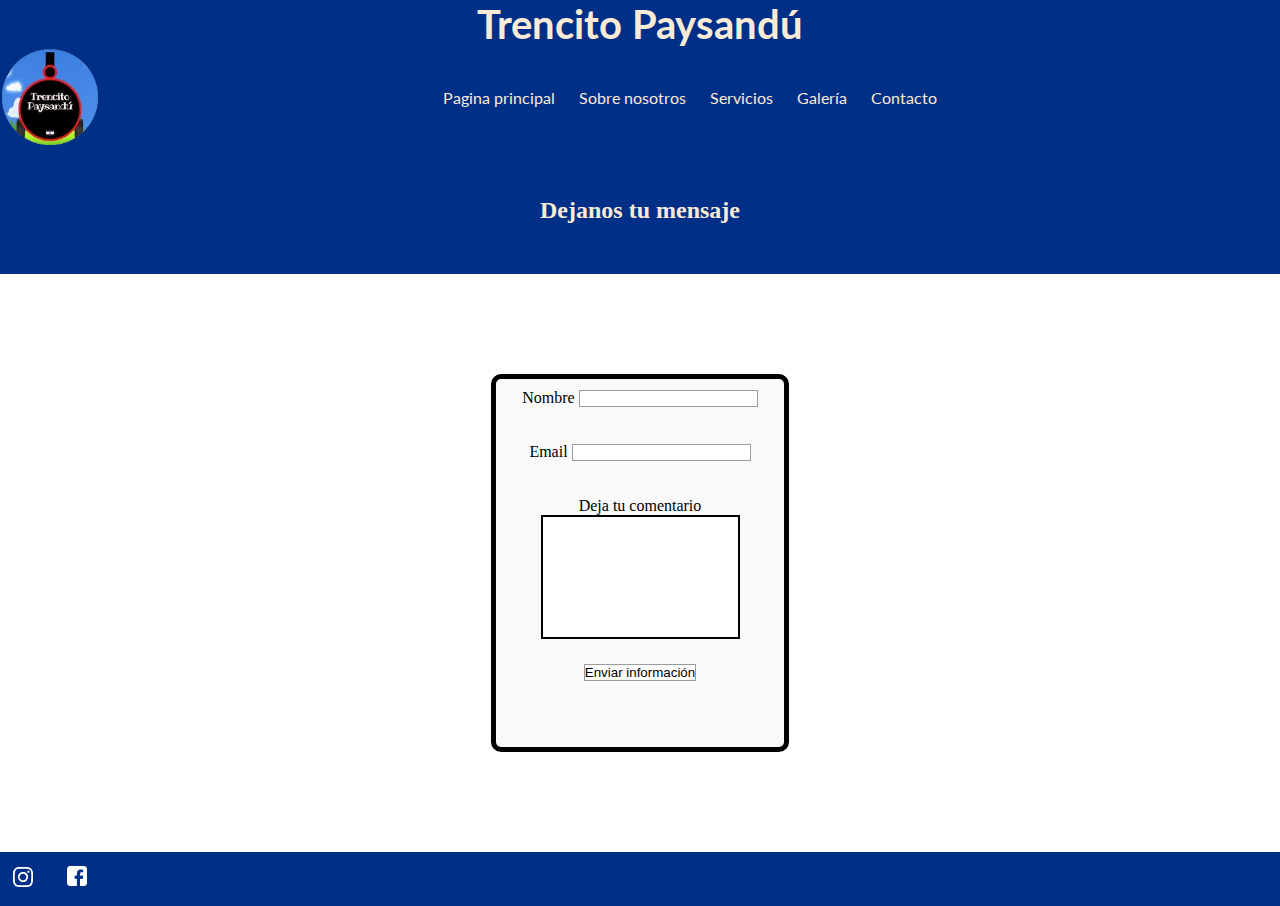
==== paginas/contacto.html @ b3ab54e9 "primer-commit" ====
<!DOCTYPE html>
<html lang="en">
<head>
    <meta charset="UTF-8">
    <meta http-equiv="X-UA-Compatible" content="IE=edge">
    <meta name="viewport" content="width=device-width, initial-scale=1.0">
    <!-- css -->
    <link rel="stylesheet" href="../css/estilos.css">
    <!-- google font -->
    <link rel="preconnect" href="https://fonts.googleapis.com">
    <link rel="preconnect" href="https://fonts.gstatic.com" crossorigin>
    <link href="https://fonts.googleapis.com/css2?family=Lato:ital,wght@0,100;0,300;0,400;0,700;0,900;1,100;1,300;1,400;1,700;1,900&display=swap" rel="stylesheet">
    <title>contacto</title>
</head>
<body>
    <header>
        <span>
            <h1>Trencito Paysandú</h1>
        </span>
        <nav class="nav">
            <img class="logo-nav" src="../imagenes/Screenshot_1-removebg-preview.png" alt="logo">
            <ul class="nav-list">
                <li>
                    <a href="../index.html">Pagina principal</a>
                </li>
                <li>
                    <a href="sobre-nosotros.html">Sobre nosotros</a>
                </li>
                <li>
                    <a href="servicios.html">Servicios</a>
                </li>
                <li>
                    <a href="galeria.html">Galería</a>
                </li>
                <li>
                    <a href="contacto.html">Contacto</a>
                </li>
            </ul>
        </nav>
    </header>
    
    <main class="contacto-main">
        <h2 class="h2-contacto">Dejanos tu mensaje</h2>
        <form action="">
            <div class="formulario">
                <div>
                    <label>Nombre</label>
                    <input type="email">
                </div>
                <div>
                    <label>Email</label>
                    <input type="email">
                </div>
                <div>
                    <label>Deja tu comentario</label>
                    <textarea></textarea>
                </div>
                <div>
                    <input type="submit" value="Enviar información">
                </div>
            </div>
        </form>
    </main>
    <footer id="footer">
        <div>
            <a target="_blank" href="https://www.instagram.com/trencito_paysandu/"><img src="../imagenes/Screenshot_1.png" alt="Instagram"></a>
            <a target="_blank" href="https://www.facebook.com/"><img src="../imagenes/Screenshot_2.png" alt="facebook"></a>
        </div>
    </footer>
</body>
</html>
---- css/estilos.css ----
/* Index */
* {
    margin: 0;
    padding: 0;
    list-style: none;
    text-decoration: none;
    border: none;
    outline: none;
}

h1 {
    text-align: center;
    font-family: 'Lato', sans-serif;
    font-size: 40px;
    color: antiquewhite;
    background-color: rgb(0, 47, 135);
}

.nav {
    font-family: 'Lato', sans-serif;
    display: flex;
    background-color: rgb(0, 47, 135);
    justify-content: space-between;
    align-items: center;
}

.logo-nav {
    width: 100px;
}

.nav-list {
    list-style: none;
    background-color: rgb(0, 47, 135);
    color: white;
    margin: auto
}

.nav-list li {
    display: inline-block;
    margin: 0px 10px;
}

.texto {
    text-align: center;
    font-family: 'Lato';
    font-size: 25px;
    padding: 10px;
    grid-area: texto;
    margin-top: 50px;
}

.nav-list li a {
    color: antiquewhite;
}

#footer {
    background-color: rgb(0, 47, 135);
}

.pag-principal {
    text-align: center;
    color: antiquewhite;
    background-color: rgb(0, 47, 135);
    padding: 50px;
}

.section-index {
    display: grid;
    grid-template-areas: 
    "imagen aside"
    "texto texto"
    ;
}

.imagen {
    grid-area: imagen;
    margin-left: 30px;
    margin-top: 30px;
}

.imagen img {
    width: 90%;
}

.aside {
    grid-area: aside;
    text-align: center;
    margin: auto;
    font-family: 'Lato';
    font-size: 25px;
}

/* ---------------------- */

/* Contacto */

form {
    display: flex;
    justify-content: center;
    margin: 100px;
}

.formulario div input {
    margin-bottom: 1rem;
    background: #fff;
    border: 1px solid #9c9c9c;
}

.formulario div textarea {
    height: 100px;
    border: 2px solid black;
}

input:focus {
    outline: 2px solid rgb(53, 97, 240);
}

.formulario {
    border: solid 5px black;
    width: 18rem;
    height: 23rem;
    text-align: center;
    border-radius: 10px;
    justify-content: center;
    background: #f9f9f9;
}

.formulario div {
    padding: 10px;
}

textarea {
    resize: none;
    padding: 10px;
}

.h2-contacto {
    text-align: center;
    padding: 50px;
    background-color: rgb(0, 47, 135);
    color: antiquewhite;
}

.contacto-main {
    height: auto;
}

/* ---------------------- */

/* Galeria */
.h2-galeria {
    text-align: center;
    color: antiquewhite;
    background-color: rgb(0, 47, 135);
    padding: 50px;
}

.galeria {
    width: 90%;
    margin-top: 50px;
    display: grid;
    grid-template-columns: repeat(2, 1fr);
    grid-auto-rows: 500px;
    gap: 20px;
    padding-bottom: 50px;
    padding-top: 20px;
    justify-content: center;
    margin: auto;
}

.galeria div img {
    width: 100%;
    height: 100%;
    object-fit: cover;
    box-shadow: 10px 9px 11px -2px rgba(0, 0, 0, 0.75);
    -webkit-box-shadow: 10px 9px 11px -2px rgba(0, 0, 0, 0.75);
    -moz-box-shadow: 10px 9px 11px -2px rgba(0, 0, 0, 0.75);
}

/* ---------------------- */

/* sobre-nosotros */

.sobre-nosotros-texto {
    font-family: 'Lato';
    display: flex;
    text-align: center;
    flex-direction: column;
    font-size: 30px;
    border: 5px solid black;
    border-radius: 5px;
    margin: 100px;
}

.sobre-nosotros-texto div {
    padding: 10px;
}

.sobre-nosotros-main {
    height: auto;
}

.h2-sobre-nosotros {
    text-align: center;
    color: antiquewhite;
    background-color: rgb(0, 47, 135);
    padding: 50px;
}

/* ---------------------- */

/* Servicios */

.servicios-main {
    height: auto;
}

.h2-servicios {
    text-align: center;
    color: antiquewhite;
    background-color: rgb(0, 47, 135);
    padding: 50px;
}

.card1 {
    display: flex;
    border: 5px solid black;
    border-radius: 5px;
    width: 18rem;
    height: 20rem;
    margin: 10px;
    padding: 10px;
    font-family: 'Lato';
    justify-content: center;
    flex-direction: column;
    text-align: center;
}

.card1 p {
    margin: 50px;
}

.card2 {
    display: flex;
    border: 5px solid black;
    border-radius: 5px;
    width: 18rem;
    height: 20rem;
    margin: 10px;
    padding: 10px;
    font-family: 'Lato';
    justify-content: center;
    flex-direction: column;
    text-align: center;
}

.card2 p {
    margin: 50px;
}

.container {
    display: flex;
    justify-content: space-evenly;
    font-size: 25px;
    margin: 100px;
}

.button {
    width: 57px;
    display: flex;
    margin-left: 115px;
}

/* ---------------------- */

/* media queries */

@media screen and (max-width:768px) {
    /* Index */
    .nav {
        flex-direction: column;
    }
    
    .logo-nav {
        text-align: center;
        padding-left: auto;
    }

    .nav-list li {
        display: inline-block;
        margin: 3px;
    }

    .aside {
        font-size: 20px;
        margin: 50px 0px 0px 20px;
    }

    .texto {
        font-size: 20px;
        margin: 50px;
    }

    .imagen {
        margin: 0px;
    }

    .imagen img {
        object-fit: contain;
        width: 100%;
        height: 100%;
    }
    /* ---------------------- */

    /* Sobre Nosotros */
    .sobre-nosotros-texto {
        font-family: 'Lato';
        display: flex;
        text-align: center;
        flex-direction: column;
        font-size: 25px;
        border: 5px solid black;
        border-radius: 5px;
        margin: 50px;
    }
    /* ---------------------- */

    /* Servicios */

    .button {
        width: 57px;
        display: flex;
        text-align: center;
        margin: auto;
    }

    /* ---------------------- */
}

@media screen and (max-width:601px) {

    /* Index */
    .imagen {
        width: 300px;
        text-align: center;
        margin: 50px auto auto auto;
    }

    .aside {
        font-size: 15px;
    }

    .texto {
        font-size: 15px;
    }

    .section-index {
        grid-template-areas: 
        "imagen"
        "aside"
        "texto"
        ;
    }

    .nav-list li {
        display: block;
        margin: 30px;
    }

    /* ---------------------- */

    /* Sobre Nosotros */
    .sobre-nosotros-texto {
        font-family: 'Lato';
        display: flex;
        text-align: center;
        flex-direction: column;
        font-size: 25px;
        border: 5px solid black;
        border-radius: 5px;
        margin: 20px;
    }

    /* ---------------------- */

    /* Servicios */
    .container {
        display: flex;
        font-size: 25px;
        margin: auto auto auto auto;
        flex-direction: column;
        text-align: center;
        justify-content: center;
        align-items: center;
    }

    .card1 {
        height: auto;
        width: 200px;
    }

    .card2 {
        height: auto;
        width: 200px;
    }
    /* ---------------------- */

    /* Galeria */
    .galeria {
        grid-template-columns: repeat(1, 1fr);
    }
    /* ---------------------- */
}
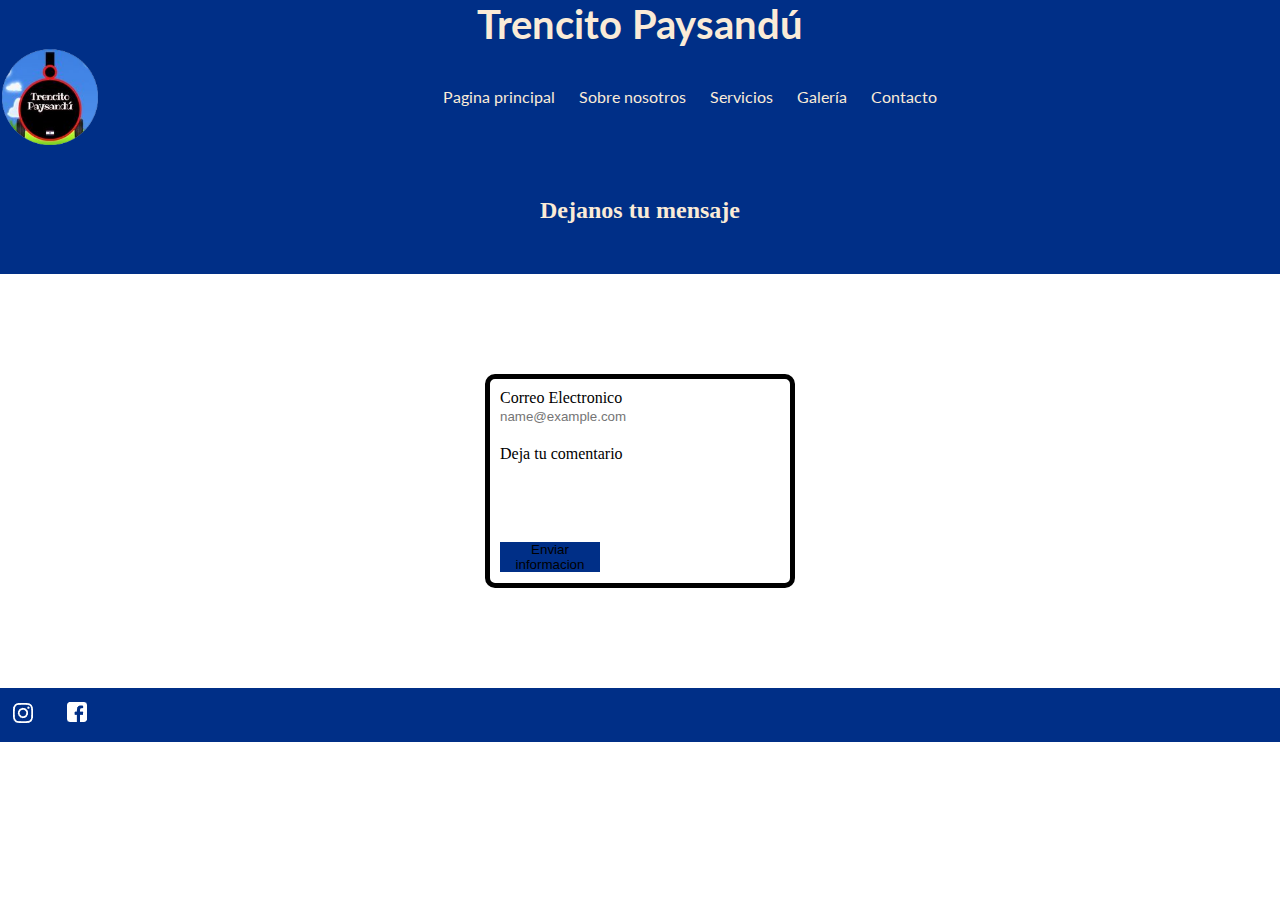
==== commit d044b24f: "aplicando bootstrap" ====
--- a/paginas/contacto.html
+++ b/paginas/contacto.html
@@ -4,6 +4,8 @@
     <meta charset="UTF-8">
     <meta http-equiv="X-UA-Compatible" content="IE=edge">
     <meta name="viewport" content="width=device-width, initial-scale=1.0">
+    <!-- bootstrap -->
+    <link href="https://cdn.jsdelivr.net/npm/bootstrap@5.2.0/dist/css/bootstrap.min.css" rel="stylesheet" integrity="sha384-gH2yIJqKdNHPEq0n4Mqa/HGKIhSkIHeL5AyhkYV8i59U5AR6csBvApHHNl/vI1Bx" crossorigin="anonymous">
     <!-- css -->
     <link rel="stylesheet" href="../css/estilos.css">
     <!-- google font -->
@@ -41,24 +43,16 @@
     
     <main class="contacto-main">
         <h2 class="h2-contacto">Dejanos tu mensaje</h2>
-        <form action="">
-            <div class="formulario">
-                <div>
-                    <label>Nombre</label>
-                    <input type="email">
-                </div>
-                <div>
-                    <label>Email</label>
-                    <input type="email">
-                </div>
-                <div>
-                    <label>Deja tu comentario</label>
-                    <textarea></textarea>
-                </div>
-                <div>
-                    <input type="submit" value="Enviar información">
-                </div>
-            </div>
+        <form>
+            <div class="mb-3">
+                <label for="exampleFormControlInput1" class="form-label">Correo Electronico</label>
+                <input type="email" class="form-control" id="exampleFormControlInput1" placeholder="name@example.com">
+              </div>
+              <div class="mb-3">
+                <label for="exampleFormControlTextarea1" class="form-label">Deja tu comentario</label>
+                <textarea class="form-control" id="exampleFormControlTextarea1" rows="3"></textarea>
+                <button type="submit" class="btn btn-primary text-center button">Enviar informacion</button>
+              </div>
         </form>
     </main>
     <footer id="footer">
--- a/css/estilos.css
+++ b/css/estilos.css
@@ -14,6 +14,35 @@
     font-size: 40px;
     color: antiquewhite;
     background-color: rgb(0, 47, 135);
+    margin: 0px;
+}
+
+.imagen-principal {
+    width: 90%;
+    display: flex;
+    object-fit: fill;
+}
+
+.col-sm-4 {
+    margin: auto;
+}
+
+.col-sm-8 {
+    display: flex;
+    object-fit: contain;
+}
+
+.col-sm-12 {
+    margin: auto;
+    margin-top: 60px;
+    margin-bottom: 60px;
+}
+
+.container {
+    margin: auto !important;
+    font-size: 20px;
+    margin-top: 30px !important;
+    height: auto;
 }
 
 .nav {
@@ -37,96 +66,67 @@
 
 .nav-list li {
     display: inline-block;
-    margin: 0px 10px;
-}
-
-.texto {
-    text-align: center;
-    font-family: 'Lato';
-    font-size: 25px;
+    padding: 0px 10px;
+}
+
+.nav-list li:hover {
+    transform: scale(1.2)
+}
+
+.nav-list li a:after{
+    content: '';
+    position: relative;
+    background-color: rgb(0, 0, 0);
+    height: 3px;
+    width: 0;
+    display: block;
+    transition: 0.3s;
+}
+
+.nav-list li a:hover:after {
+    color: rgb(0, 0, 0);
+    width: 100%;
+}
+
+.nav-list li a {
+    color: antiquewhite;
+}
+
+#footer {
+    background-color: rgb(0, 47, 135);
+}
+
+.pag-principal {
+    text-align: center;
+    color: antiquewhite;
+    background-color: rgb(0, 47, 135);
+    padding: 50px;
+}
+
+/* ---------------------- */
+
+/* Contacto */
+
+form {
+    margin: auto;
+    width: 300px;
+    border: 5px solid black;
+    border-radius: 10px;
+    margin-bottom: 100px !important;
+    margin-top: 100px !important;
+}
+
+form div {
     padding: 10px;
-    grid-area: texto;
-    margin-top: 50px;
-}
-
-.nav-list li a {
-    color: antiquewhite;
-}
-
-#footer {
-    background-color: rgb(0, 47, 135);
-}
-
-.pag-principal {
-    text-align: center;
-    color: antiquewhite;
-    background-color: rgb(0, 47, 135);
-    padding: 50px;
-}
-
-.section-index {
-    display: grid;
-    grid-template-areas: 
-    "imagen aside"
-    "texto texto"
-    ;
-}
-
-.imagen {
-    grid-area: imagen;
-    margin-left: 30px;
-    margin-top: 30px;
-}
-
-.imagen img {
-    width: 90%;
-}
-
-.aside {
-    grid-area: aside;
-    text-align: center;
-    margin: auto;
-    font-family: 'Lato';
-    font-size: 25px;
-}
-
-/* ---------------------- */
-
-/* Contacto */
-
-form {
-    display: flex;
+}
+
+.button{
     justify-content: center;
-    margin: 100px;
-}
-
-.formulario div input {
-    margin-bottom: 1rem;
-    background: #fff;
-    border: 1px solid #9c9c9c;
-}
-
-.formulario div textarea {
-    height: 100px;
-    border: 2px solid black;
-}
-
-input:focus {
-    outline: 2px solid rgb(53, 97, 240);
-}
-
-.formulario {
-    border: solid 5px black;
-    width: 18rem;
-    height: 23rem;
-    text-align: center;
-    border-radius: 10px;
-    justify-content: center;
-    background: #f9f9f9;
-}
-
-.formulario div {
-    padding: 10px;
+    text-align: center;
+    margin: auto !important;
+    margin-top: 10px !important;
+    width: 100px !important;
+    background-color: rgb(0, 47, 135);
 }
 
 textarea {
@@ -141,10 +141,6 @@
     color: antiquewhite;
 }
 
-.contacto-main {
-    height: auto;
-}
-
 /* ---------------------- */
 
 /* Galeria */
@@ -155,49 +151,16 @@
     padding: 50px;
 }
 
-.galeria {
-    width: 90%;
-    margin-top: 50px;
-    display: grid;
-    grid-template-columns: repeat(2, 1fr);
-    grid-auto-rows: 500px;
-    gap: 20px;
-    padding-bottom: 50px;
-    padding-top: 20px;
-    justify-content: center;
-    margin: auto;
-}
-
-.galeria div img {
-    width: 100%;
-    height: 100%;
-    object-fit: cover;
-    box-shadow: 10px 9px 11px -2px rgba(0, 0, 0, 0.75);
-    -webkit-box-shadow: 10px 9px 11px -2px rgba(0, 0, 0, 0.75);
-    -moz-box-shadow: 10px 9px 11px -2px rgba(0, 0, 0, 0.75);
+.d-block {
+    height: 900px;
 }
 
 /* ---------------------- */
 
 /* sobre-nosotros */
 
-.sobre-nosotros-texto {
-    font-family: 'Lato';
-    display: flex;
-    text-align: center;
-    flex-direction: column;
-    font-size: 30px;
-    border: 5px solid black;
-    border-radius: 5px;
-    margin: 100px;
-}
-
-.sobre-nosotros-texto div {
-    padding: 10px;
-}
-
-.sobre-nosotros-main {
-    height: auto;
+.card-text-sobre-nosotros {
+    font-size: 30px !important;
 }
 
 .h2-sobre-nosotros {
@@ -211,8 +174,14 @@
 
 /* Servicios */
 
-.servicios-main {
-    height: auto;
+.card {
+    margin: auto;
+    margin-top: 100px;
+    margin-bottom: 100px;
+}
+
+.row {
+    margin: auto;
 }
 
 .h2-servicios {
@@ -220,55 +189,6 @@
     color: antiquewhite;
     background-color: rgb(0, 47, 135);
     padding: 50px;
-}
-
-.card1 {
-    display: flex;
-    border: 5px solid black;
-    border-radius: 5px;
-    width: 18rem;
-    height: 20rem;
-    margin: 10px;
-    padding: 10px;
-    font-family: 'Lato';
-    justify-content: center;
-    flex-direction: column;
-    text-align: center;
-}
-
-.card1 p {
-    margin: 50px;
-}
-
-.card2 {
-    display: flex;
-    border: 5px solid black;
-    border-radius: 5px;
-    width: 18rem;
-    height: 20rem;
-    margin: 10px;
-    padding: 10px;
-    font-family: 'Lato';
-    justify-content: center;
-    flex-direction: column;
-    text-align: center;
-}
-
-.card2 p {
-    margin: 50px;
-}
-
-.container {
-    display: flex;
-    justify-content: space-evenly;
-    font-size: 25px;
-    margin: 100px;
-}
-
-.button {
-    width: 57px;
-    display: flex;
-    margin-left: 115px;
 }
 
 /* ---------------------- */
@@ -291,75 +211,29 @@
         margin: 3px;
     }
 
-    .aside {
-        font-size: 20px;
-        margin: 50px 0px 0px 20px;
-    }
-
-    .texto {
-        font-size: 20px;
-        margin: 50px;
-    }
-
-    .imagen {
-        margin: 0px;
-    }
-
-    .imagen img {
-        object-fit: contain;
-        width: 100%;
-        height: 100%;
+    .container {
+        font-size: 15px;
+        height: auto;
+        width: auto;
     }
     /* ---------------------- */
 
     /* Sobre Nosotros */
-    .sobre-nosotros-texto {
-        font-family: 'Lato';
-        display: flex;
-        text-align: center;
-        flex-direction: column;
-        font-size: 25px;
-        border: 5px solid black;
-        border-radius: 5px;
-        margin: 50px;
-    }
-    /* ---------------------- */
-
-    /* Servicios */
-
-    .button {
-        width: 57px;
-        display: flex;
-        text-align: center;
-        margin: auto;
-    }
-
-    /* ---------------------- */
-}
-
-@media screen and (max-width:601px) {
+    .card-text-sobre-nosotros {
+        font-size: 15px;
+    }
+    
+    .card-sobre-nosotros {
+        width: 30rem !important;
+    }
+
+    /* ---------------------- */
+}
+@media screen and (max-width:576px) {
 
     /* Index */
-    .imagen {
-        width: 300px;
-        text-align: center;
-        margin: 50px auto auto auto;
-    }
-
-    .aside {
-        font-size: 15px;
-    }
-
-    .texto {
-        font-size: 15px;
-    }
-
-    .section-index {
-        grid-template-areas: 
-        "imagen"
-        "aside"
-        "texto"
-        ;
+    .col-12 {
+        padding-top: 20px;
     }
 
     .nav-list li {
@@ -370,44 +244,12 @@
     /* ---------------------- */
 
     /* Sobre Nosotros */
-    .sobre-nosotros-texto {
-        font-family: 'Lato';
-        display: flex;
-        text-align: center;
-        flex-direction: column;
-        font-size: 25px;
-        border: 5px solid black;
-        border-radius: 5px;
-        margin: 20px;
-    }
-
-    /* ---------------------- */
-
-    /* Servicios */
-    .container {
-        display: flex;
-        font-size: 25px;
-        margin: auto auto auto auto;
-        flex-direction: column;
-        text-align: center;
-        justify-content: center;
-        align-items: center;
-    }
-
-    .card1 {
-        height: auto;
-        width: 200px;
-    }
-
-    .card2 {
-        height: auto;
-        width: 200px;
-    }
-    /* ---------------------- */
-
-    /* Galeria */
-    .galeria {
-        grid-template-columns: repeat(1, 1fr);
+    .card-text-sobre-nosotros {
+        font-size: 20px !important;
+    }
+    
+    .card-sobre-nosotros {
+        width: 19rem !important;
     }
     /* ---------------------- */
 }